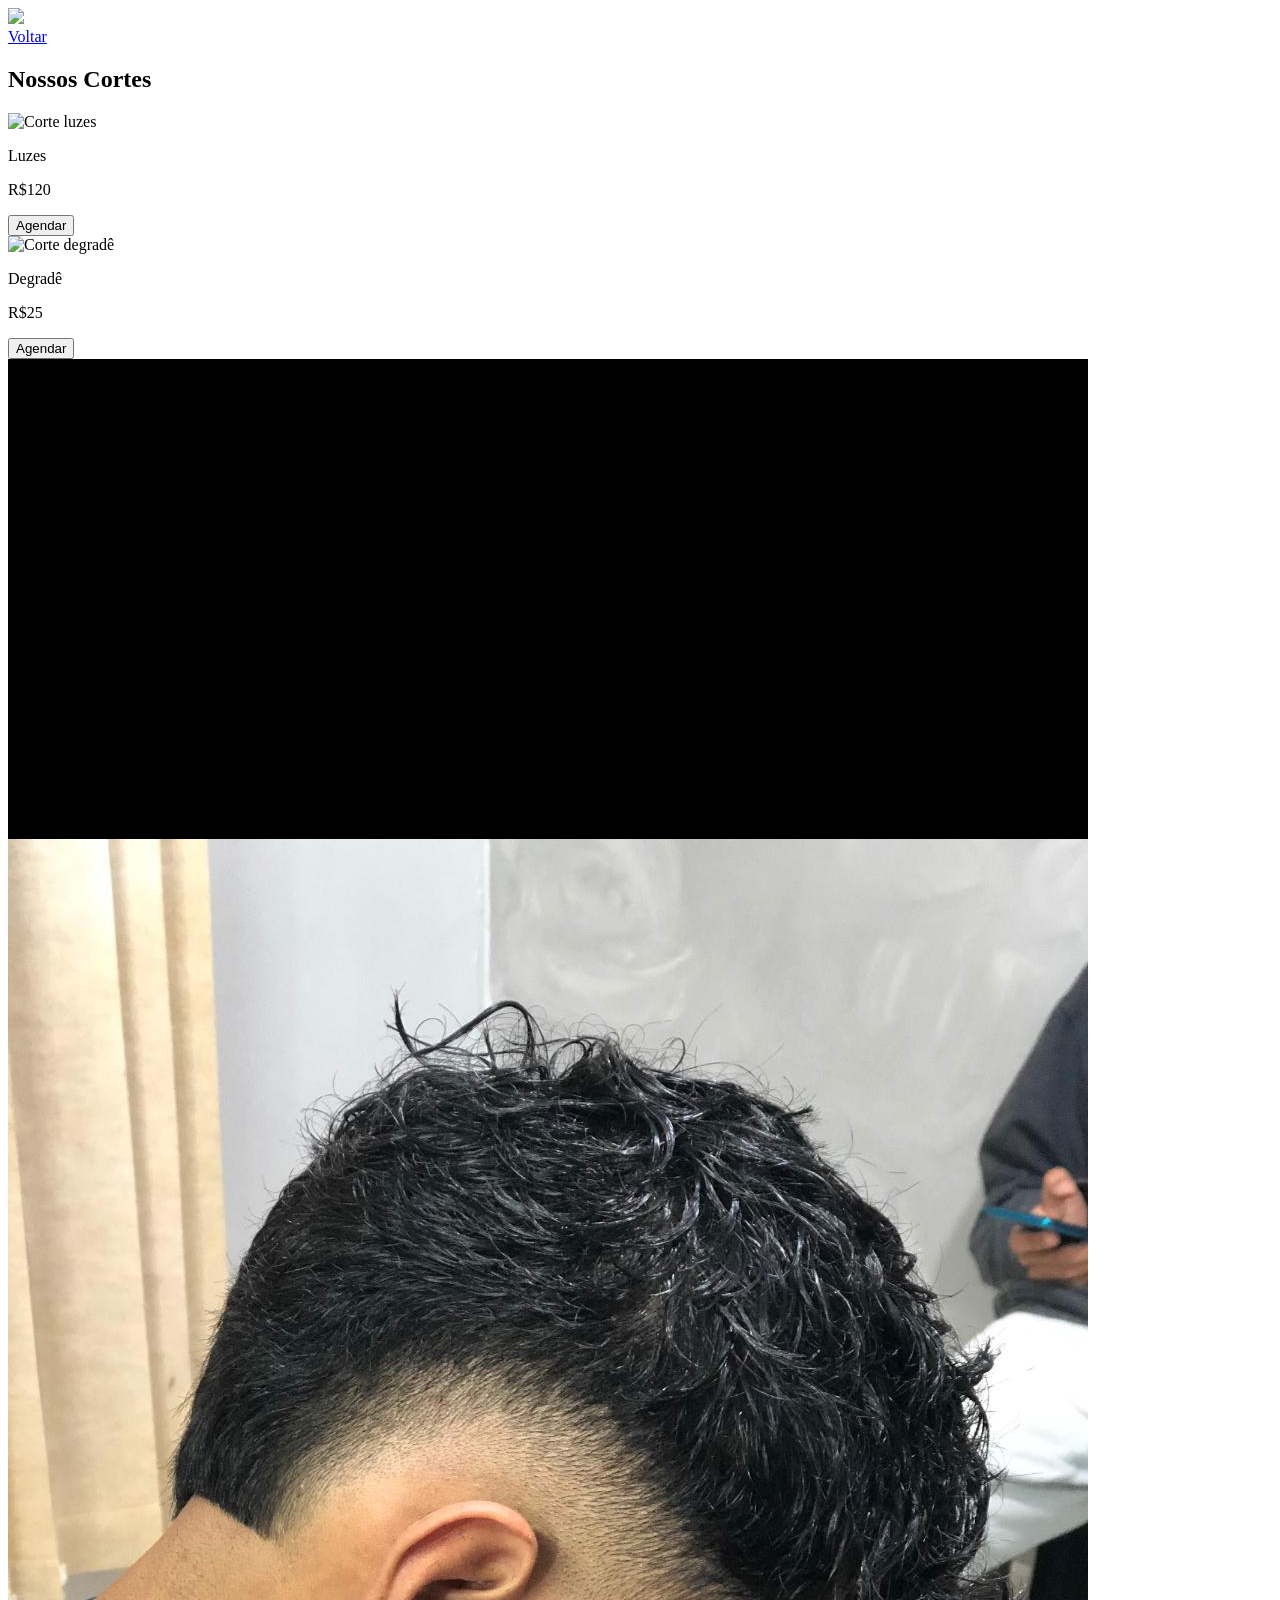
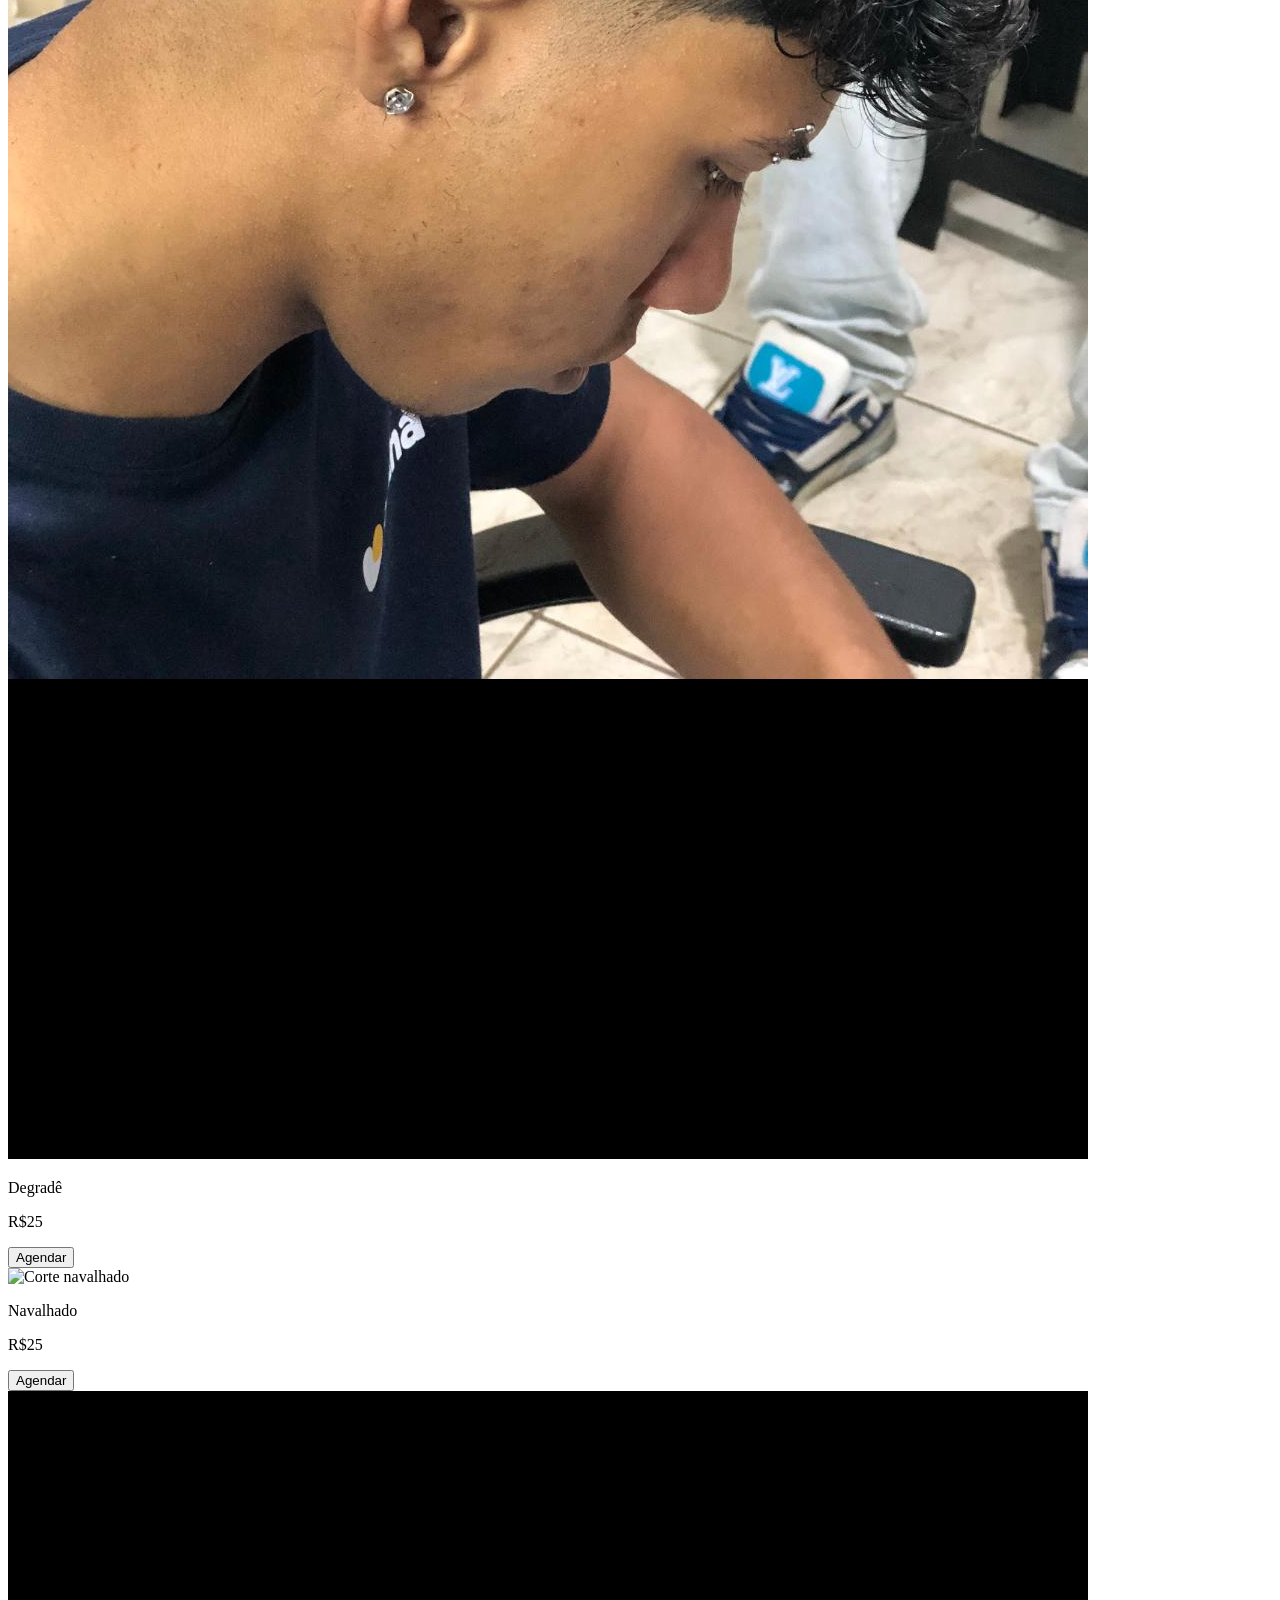
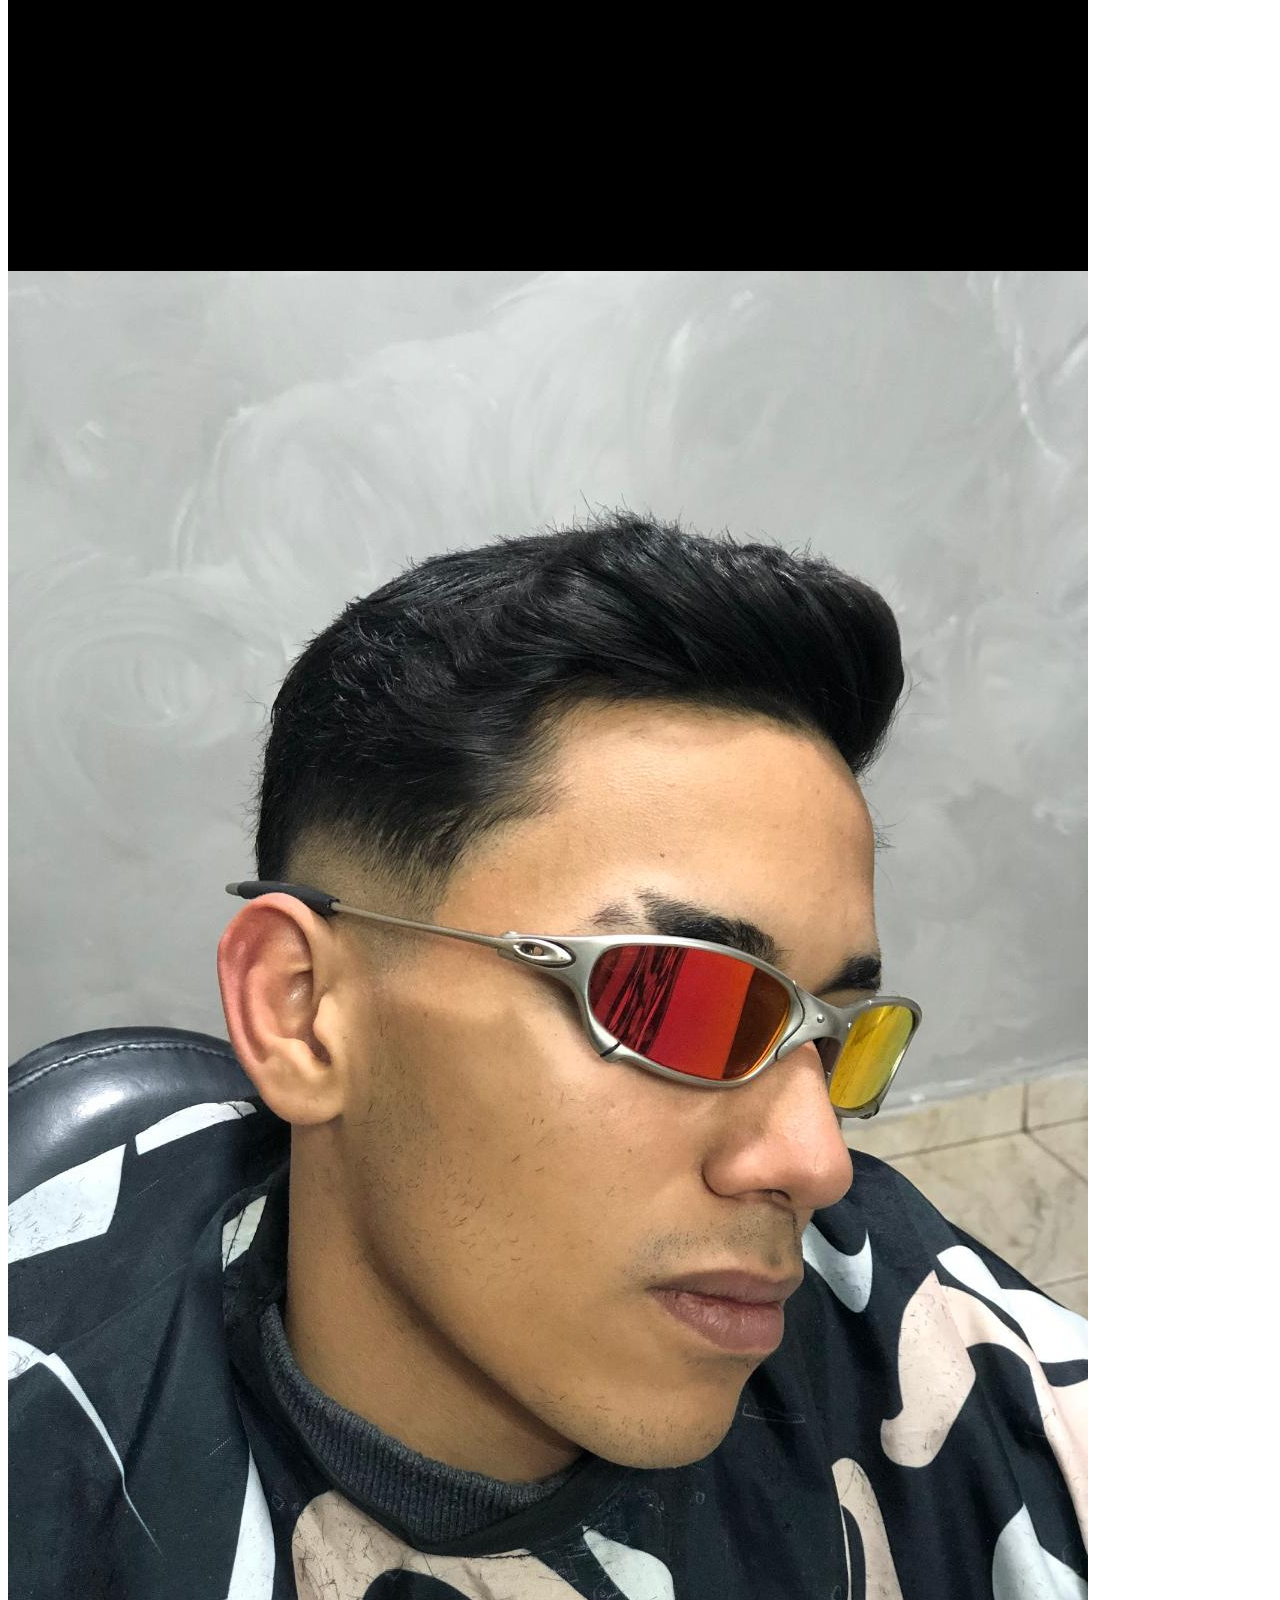
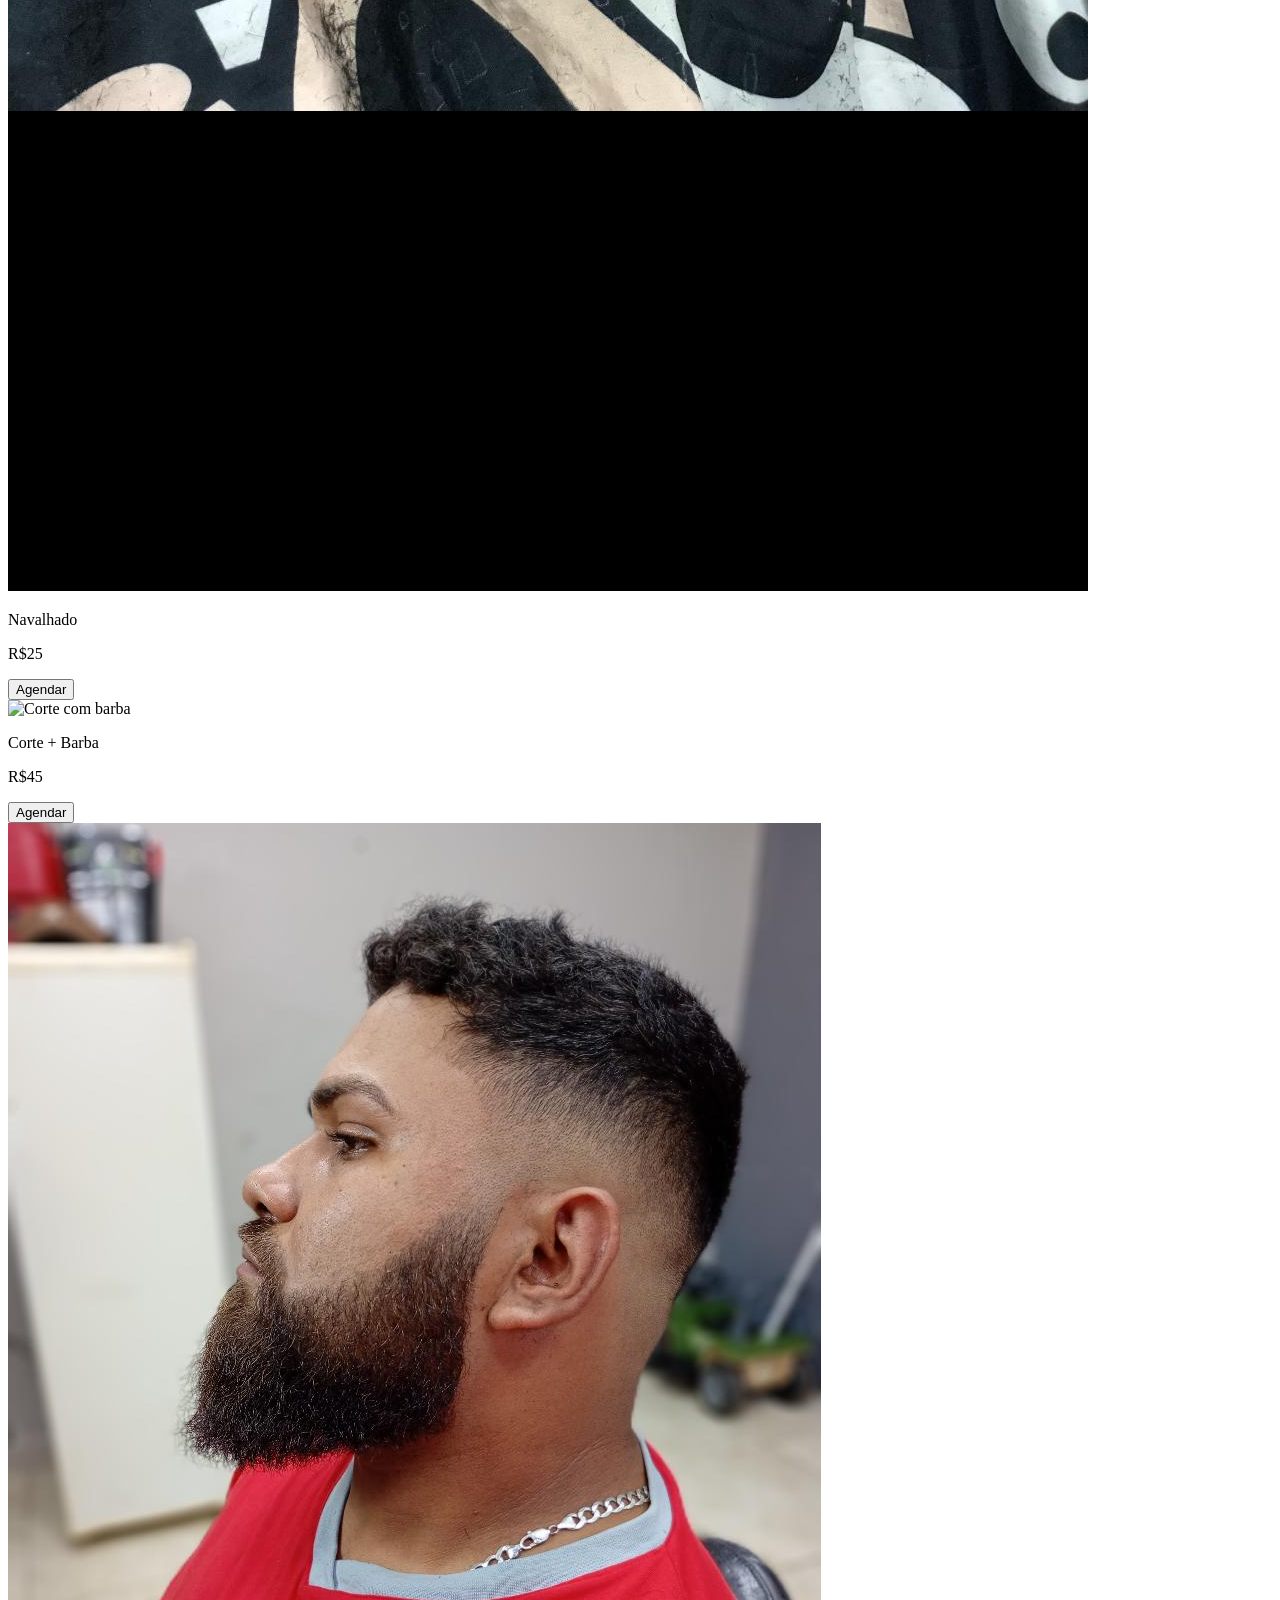
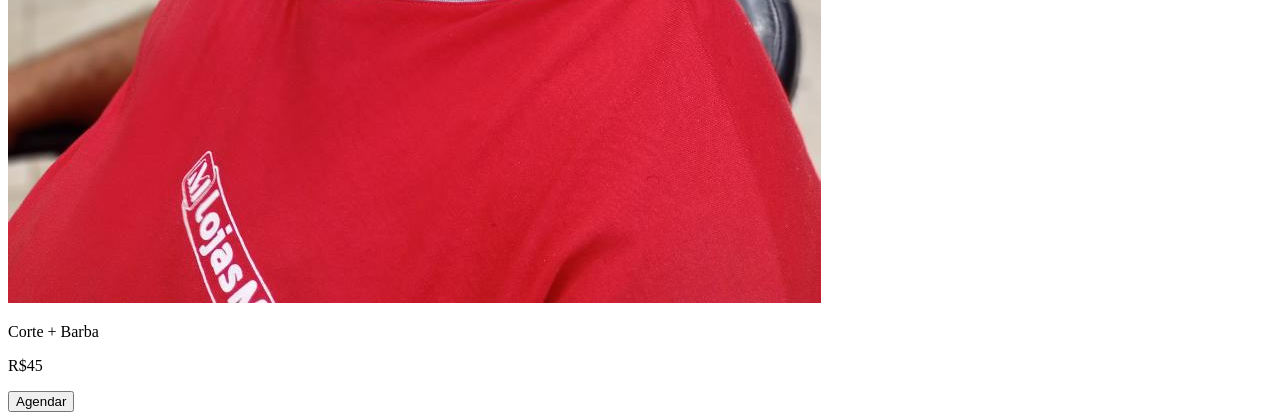
==== cortes.html @ f90ff17a "Rename cortes.htlm to cortes.html" ====
<!DOCTYPE html>
<html lang="pt-br">

<head>

<meta charset="UTF-8">
<meta name="viewport" content="width=device-width, initial-scale=1.0">

<title>Cortes - Barbearia Souza</title>

<link rel="stylesheet" href="style.css">

</head>

<body>

<header>

<img src="logo.jpg" class="logo">

<nav>
<a href="index.html">Voltar</a>
</nav>

</header>


<section id="cortes">

<h2>Nossos Cortes</h2>

<div class="cortes">

<div class="corte">
<img src="corte1.jpg" alt="Corte luzes">
<p>Luzes</p>
<p>R$120</p>
<a href="https://wa.me/5544997306220" target="_blank">
<button>Agendar</button>
</a>
</div>

<div class="corte">
<img src="corte gabriel.jpg" alt="Corte degradê">
<p>Degradê</p>
<p>R$25</p>
<a href="https://wa.me/5544997306220" target="_blank">
<button>Agendar</button>
</a>
</div>

<div class="corte">
<img src="corte ruan.jpg" alt="Corte degradê">
<p>Degradê</p>
<p>R$25</p>
<a href="https://wa.me/5544997306220" target="_blank">
<button>Agendar</button>
</a>
</div>

<div class="corte">
<img src="corte5.jpeg" alt="Corte navalhado">
<p>Navalhado</p>
<p>R$25</p>
<a href="https://wa.me/5544997306220" target="_blank">
<button>Agendar</button>
</a>
</div>

<div class="corte">
<img src="corte.jpg" alt="Corte navalhado">
<p>Navalhado</p>
<p>R$25</p>
<a href="https://wa.me/5544997306220" target="_blank">
<button>Agendar</button>
</a>
</div>

<div class="corte">
<img src="corte4.jpeg" alt="Corte com barba">
<p>Corte + Barba</p>
<p>R$45</p>
<a href="https://wa.me/5544997306220" target="_blank">
<button>Agendar</button>
</a>
</div>

<div class="corte">
<img src="corte cabelo e barba.jpg" alt="Corte cabelo e barba">
<p>Corte + Barba</p>
<p>R$45</p>
<a href="https://wa.me/5544997306220" target="_blank">
<button>Agendar</button>
</a>
</div>

</div>

</section>

</body>
</html>
---- style.css ----
/* RESPONSIVO CELULAR */

@media (max-width:768px){

/* HEADER */

header{
padding:10px;
}

.logo{
width:90px;
}

nav{
display:flex;
flex-direction:column;
gap:8px;
}

/* SEÇÕES */

section{
padding:30px 15px;
}

/* BARBEIROS */

.barbeiros{
flex-direction:column;
align-items:center;
}

.barbeiro{
width:90%;
}

/* CORTES */

.cortes{
flex-direction:column;
align-items:center;
}

.corte{
width:90%;
max-width:300px;
}

/* MENSAIS */

.Mensais{
flex-direction:column;
align-items:center;
}

.mensal{
width:90%;
max-width:300px;
}

/* BOTÕES */

button{
width:100%;
max-width:200px;
}

/* CONTATO */

.contato-adrian{
display:flex;
flex-direction:column;
align-items:center;
}

.contato-adrian a{
width:200px;
text-align:center;
}

/* MAPA */

.mapa{
width:100%;
}

/* RODAPÉ */

.rodape{
flex-direction:column;
text-align:center;
gap:20px;
}

.logo-rodape{
width:150px;
align-self:center;
}

.contatos{
text-align:center;
}

}
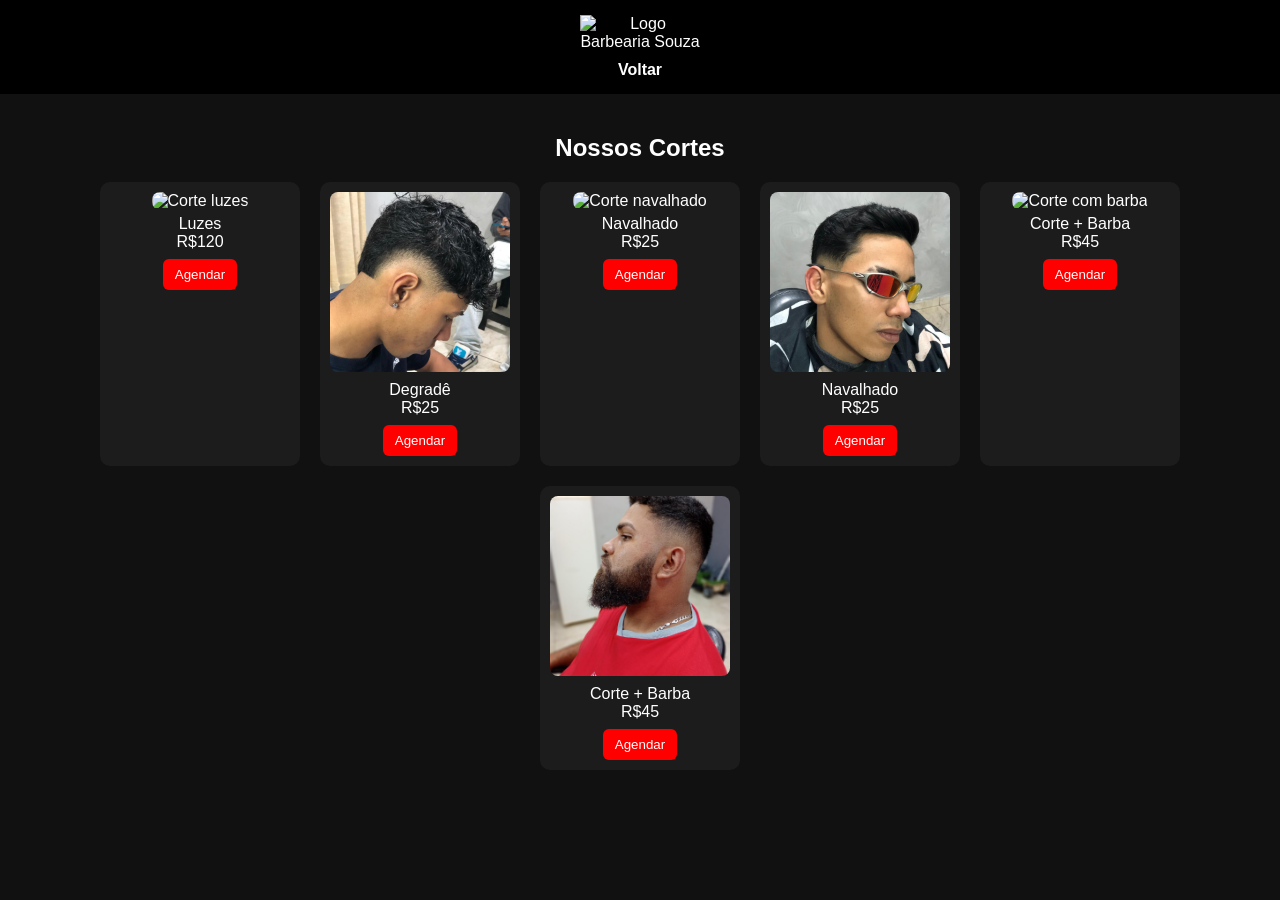
==== commit 80e3e002: "Update cortes.html" ====
--- a/cortes.html
+++ b/cortes.html
@@ -16,7 +16,7 @@
 
 <header>
 
-<img src="logo.jpg" class="logo">
+<img src="logo.jpg" class="logo" alt="Logo Barbearia Souza">
 
 <nav>
 <a href="index.html">Voltar</a>
@@ -24,6 +24,7 @@
 
 </header>
 
+<main>
 
 <section id="cortes">
 
@@ -32,7 +33,7 @@
 <div class="cortes">
 
 <div class="corte">
-<img src="corte1.jpg" alt="Corte luzes">
+<img src="corte1.jpg" alt="Corte luzes" loading="lazy">
 <p>Luzes</p>
 <p>R$120</p>
 <a href="https://wa.me/5544997306220" target="_blank">
@@ -40,8 +41,9 @@
 </a>
 </div>
 
+
 <div class="corte">
-<img src="corte gabriel.jpg" alt="Corte degradê">
+<img src="corte ruan.jpg" alt="Corte degradê" loading="lazy">
 <p>Degradê</p>
 <p>R$25</p>
 <a href="https://wa.me/5544997306220" target="_blank">
@@ -50,16 +52,7 @@
 </div>
 
 <div class="corte">
-<img src="corte ruan.jpg" alt="Corte degradê">
-<p>Degradê</p>
-<p>R$25</p>
-<a href="https://wa.me/5544997306220" target="_blank">
-<button>Agendar</button>
-</a>
-</div>
-
-<div class="corte">
-<img src="corte5.jpeg" alt="Corte navalhado">
+<img src="corte5.jpeg" alt="Corte navalhado" loading="lazy">
 <p>Navalhado</p>
 <p>R$25</p>
 <a href="https://wa.me/5544997306220" target="_blank">
@@ -68,7 +61,7 @@
 </div>
 
 <div class="corte">
-<img src="corte.jpg" alt="Corte navalhado">
+<img src="corte.jpg" alt="Corte navalhado" loading="lazy">
 <p>Navalhado</p>
 <p>R$25</p>
 <a href="https://wa.me/5544997306220" target="_blank">
@@ -77,7 +70,7 @@
 </div>
 
 <div class="corte">
-<img src="corte4.jpeg" alt="Corte com barba">
+<img src="corte4.jpeg" alt="Corte com barba" loading="lazy">
 <p>Corte + Barba</p>
 <p>R$45</p>
 <a href="https://wa.me/5544997306220" target="_blank">
@@ -86,7 +79,7 @@
 </div>
 
 <div class="corte">
-<img src="corte cabelo e barba.jpg" alt="Corte cabelo e barba">
+<img src="corte cabelo e barba.jpg" alt="Corte cabelo e barba" loading="lazy">
 <p>Corte + Barba</p>
 <p>R$45</p>
 <a href="https://wa.me/5544997306220" target="_blank">
@@ -98,5 +91,7 @@
 
 </section>
 
+</main>
+
 </body>
 </html>
--- a/style.css
+++ b/style.css
@@ -1,41 +1,192 @@
-/* RESPONSIVO CELULAR */
+*{
+margin:0;
+padding:0;
+box-sizing:border-box;
+}
+
+body{
+font-family:Arial, Helvetica, sans-serif;
+background:#111;
+color:white;
+text-align:center;
+}
+
+/* HEADER */
+
+header{
+background:black;
+padding:15px;
+display:flex;
+flex-direction:column;
+align-items:center;
+}
+
+.logo{
+width:120px;
+margin-bottom:10px;
+}
+
+nav{
+display:flex;
+gap:15px;
+flex-wrap:wrap;
+justify-content:center;
+}
+
+nav a{
+color:white;
+text-decoration:none;
+font-weight:bold;
+}
+
+/* SEÇÕES */
+
+section{
+padding:40px 20px;
+}
+
+h2{
+margin-bottom:20px;
+}
+
+/* BARBEIROS */
+
+.barbeiros{
+display:flex;
+justify-content:center;
+gap:20px;
+flex-wrap:wrap;
+}
+
+.barbeiro{
+background:#222;
+padding:10px 20px;
+border-radius:6px;
+}
+
+/* CORTES */
+
+.cortes{
+display:flex;
+justify-content:center;
+gap:20px;
+flex-wrap:wrap;
+margin-top:20px;
+}
+
+.corte{
+background:#1c1c1c;
+padding:10px;
+border-radius:10px;
+width:200px;
+}
+
+.corte img{
+width:100%;
+height:180px;
+object-fit:cover;
+border-radius:8px;
+margin-bottom:5px;
+}
+
+/* MENSAIS */
+
+.Mensais{
+display:flex;
+justify-content:center;
+gap:30px;
+flex-wrap:wrap;
+}
+
+.mensal{
+background:#1c1c1c;
+padding:15px;
+border-radius:10px;
+width:220px;
+}
+
+.mensal img{
+width:100%;
+border-radius:10px;
+margin-bottom:10px;
+}
+
+/* BOTÕES */
+
+button{
+margin-top:8px;
+padding:8px 12px;
+border:none;
+background:red;
+color:white;
+border-radius:6px;
+cursor:pointer;
+}
+
+/* CONTATO */
+
+.contato-adrian{
+margin-top:20px;
+display:flex;
+justify-content:center;
+gap:10px;
+flex-wrap:wrap;
+}
+
+.contato-adrian a{
+padding:10px 15px;
+color:white;
+text-decoration:none;
+border-radius:6px;
+}
+
+.btn-whats{
+background:#25D366;
+}
+
+.btn-insta{
+background:#E1306C;
+}
+
+/* MAPA */
+
+.mapa{
+max-width:700px;
+margin:auto;
+border-radius:10px;
+overflow:hidden;
+margin-top:20px;
+}
+
+/* RODAPÉ */
+
+.rodape{
+background:black;
+padding:25px;
+display:flex;
+justify-content:center;
+flex-wrap:wrap;
+}
+
+.contatos{
+text-align:center;
+font-size:14px;
+line-height:22px;
+}
+
+/* RESPONSIVO */
 
 @media (max-width:768px){
 
-/* HEADER */
-
-header{
-padding:10px;
-}
-
-.logo{
-width:90px;
-}
-
 nav{
-display:flex;
 flex-direction:column;
 gap:8px;
 }
 
-/* SEÇÕES */
-
-section{
-padding:30px 15px;
-}
-
-/* BARBEIROS */
-
 .barbeiros{
 flex-direction:column;
 align-items:center;
 }
-
-.barbeiro{
-width:90%;
-}
-
-/* CORTES */
 
 .cortes{
 flex-direction:column;
@@ -47,8 +198,6 @@
 max-width:300px;
 }
 
-/* MENSAIS */
-
 .Mensais{
 flex-direction:column;
 align-items:center;
@@ -59,47 +208,4 @@
 max-width:300px;
 }
 
-/* BOTÕES */
-
-button{
-width:100%;
-max-width:200px;
-}
-
-/* CONTATO */
-
-.contato-adrian{
-display:flex;
-flex-direction:column;
-align-items:center;
-}
-
-.contato-adrian a{
-width:200px;
-text-align:center;
-}
-
-/* MAPA */
-
-.mapa{
-width:100%;
-}
-
-/* RODAPÉ */
-
-.rodape{
-flex-direction:column;
-text-align:center;
-gap:20px;
-}
-
-.logo-rodape{
-width:150px;
-align-self:center;
-}
-
-.contatos{
-text-align:center;
-}
-
-}
+}
